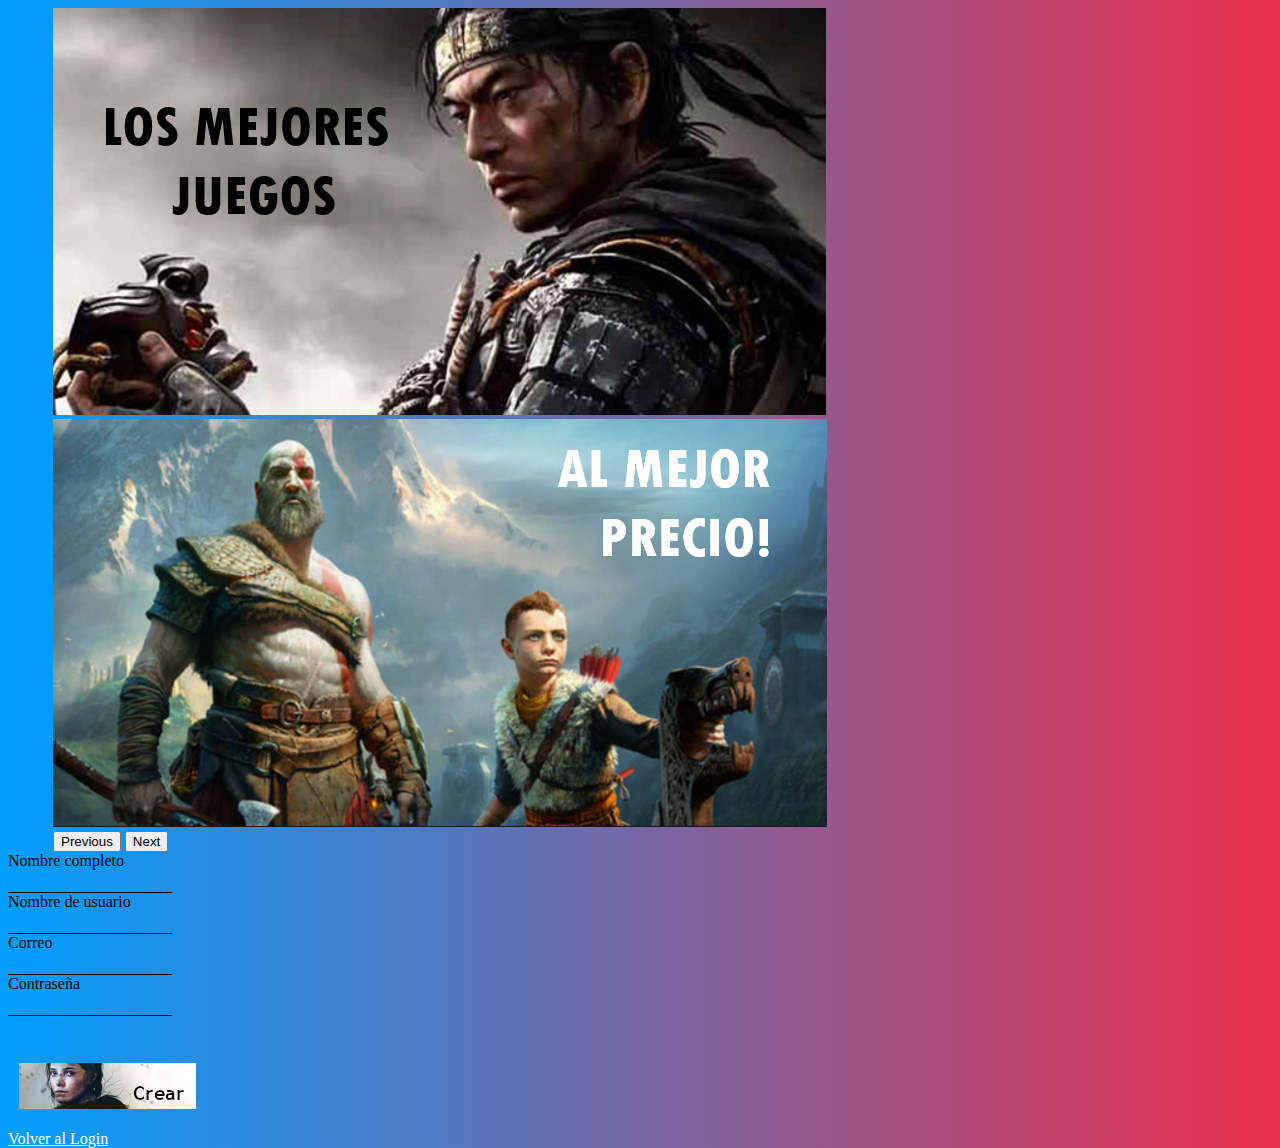
==== pages/creacionusuario.html @ 24b5b0c1 "boton y link de return agregado" ====
<!DOCTYPE html>
<html lang="en">
<head>
    <meta charset="UTF-8">
    <meta http-equiv="X-UA-Compatible" content="IE=edge">
    <meta name="viewport" content="width=device-width, initial-scale=1.0">
    <link rel="stylesheet" href="../style/styleNewuser.css">
    <link href="https://cdn.jsdelivr.net/npm/bootstrap@5.3.0-alpha2/dist/css/bootstrap.min.css" rel="stylesheet" integrity="sha384-aFq/bzH65dt+w6FI2ooMVUpc+21e0SRygnTpmBvdBgSdnuTN7QbdgL+OapgHtvPp" crossorigin="anonymous">
    <title>Nuevo usuario!</title>
</head>
<body>

        <!-- ACÁ PONER BARRA DE NAVEGACIÓN -->


    <div class="container text-center my-5 bg-white p-2 text-dark bg-opacity-25">

        <div class="row align-items-center" style="height: 80vh">

            <div class="col-xl-7 col-lg-7 col-md-7 col-sm-12 col-12">
                <div id="carousel" class="carousel slide d-none d-md-block" data-bs-ride="carousel">
                    <div class="carousel-inner">
                      <div class="carousel-item active">
                        <img src="../assets/img/Carouselnewuser/first.png" class="d-block w-100" alt="...">
                      </div>
                      <div class="carousel-item">
                        <img src="../assets/img/Carouselnewuser/second.png" class="d-block w-100" alt="...">
                      </div>

                    </div>
                    <button class="carousel-control-prev" type="button" data-bs-target="#carouselExampleAutoplaying" data-bs-slide="prev">
                      <span class="carousel-control-prev-icon" aria-hidden="true"></span>
                      <span class="visually-hidden">Previous</span>
                    </button>
                    <button class="carousel-control-next" type="button" data-bs-target="#carouselExampleAutoplaying" data-bs-slide="next">
                      <span class="carousel-control-next-icon" aria-hidden="true"></span>
                      <span class="visually-hidden">Next</span>
                    </button>
                  </div>
            </div>


            <div class="col-xl-5 col-lg-5 col-md-5 col-sm-12 col-12">

                <form class="inputs my-5">
                    
                    <label class="instructiontext1 my-3" style="height: 0.7rem; color: rgba(0, 0, 0);">Nombre completo</label>
                    <div>
                      <input id="nuevonombre" type="text">
                    </div> 

                    <label class="instructiontext2 my-3" style="height: 0.7rem; color: rgba(0, 0, 0);">Nombre de usuario</label>
                    <div>
                      <input id="nuevousuario" type="text">
                    </div> 

                    <label class="instructiontext3 my-3" style="height: 0.7rem; color: rgba(0, 0, 0);">Correo</label>
                    <div>
                      <input id="nuevocorreo" type="text">
                    </div> 

                    <label class="instructiontext4 my-3" style="height: 0.7rem; color: rgba(0, 0, 0);">Contraseña</label>
                    <div>
                      <input id="nuevocontra" type="password">
                     </div> 


                     <div class="botoncrear">
                      <a href="#"><img src="../assets/img/botoncrear.png" alt="Botondecrear."/></a>
                    </div>


                     <!-- <div class="boton my-5">
                        <button id="button" type="button" class="btn btn-dark">Crear</button>
                      </div> -->

                      <div class="remainder">
                        <div>
                          <a href="../index.html" class="text-decoration-none fw-semibold">Volver al Login</a>
                        </div>
                      </div>
                </form>



            </div>
        </div>


    </div>

        <!-- ACÁ PONER FOOTER -->

    <script src="https://cdn.jsdelivr.net/npm/bootstrap@5.3.0-alpha2/dist/js/bootstrap.bundle.min.js" integrity="sha384-qKXV1j0HvMUeCBQ+QVp7JcfGl760yU08IQ+GpUo5hlbpg51QRiuqHAJz8+BrxE/N" crossorigin="anonymous"></script>

    <script src="../Javascript/creacionusuario.js"></script>
</body>
</html>
---- style/styleNewuser.css ----
body {
    background: #009FFF;  /* fallback for old browsers */
    background: -webkit-linear-gradient(to right, #009FFF, #ec2F4B);  /* Chrome 10-25, Safari 5.1-6 */
    background: linear-gradient(to right, #009FFF, #ec2F4B); /* W3C, IE 10+/ Edge, Firefox 16+, Chrome 26+, Opera 12+, Safari 7+ */

}

.carousel {
    padding-left: 45px;
}

input {
    background-color: transparent;
    border: 0px solid;
    border-bottom: 1px solid rgb(0, 0, 0);
    height: 20px;
    width: 160px;
    color: #CCC;
}

.remainder a {
    color: white;
}

.botoncrear {
    margin-top: 30px;
}
.botoncrear:hover {
    opacity: 0.3;
  }
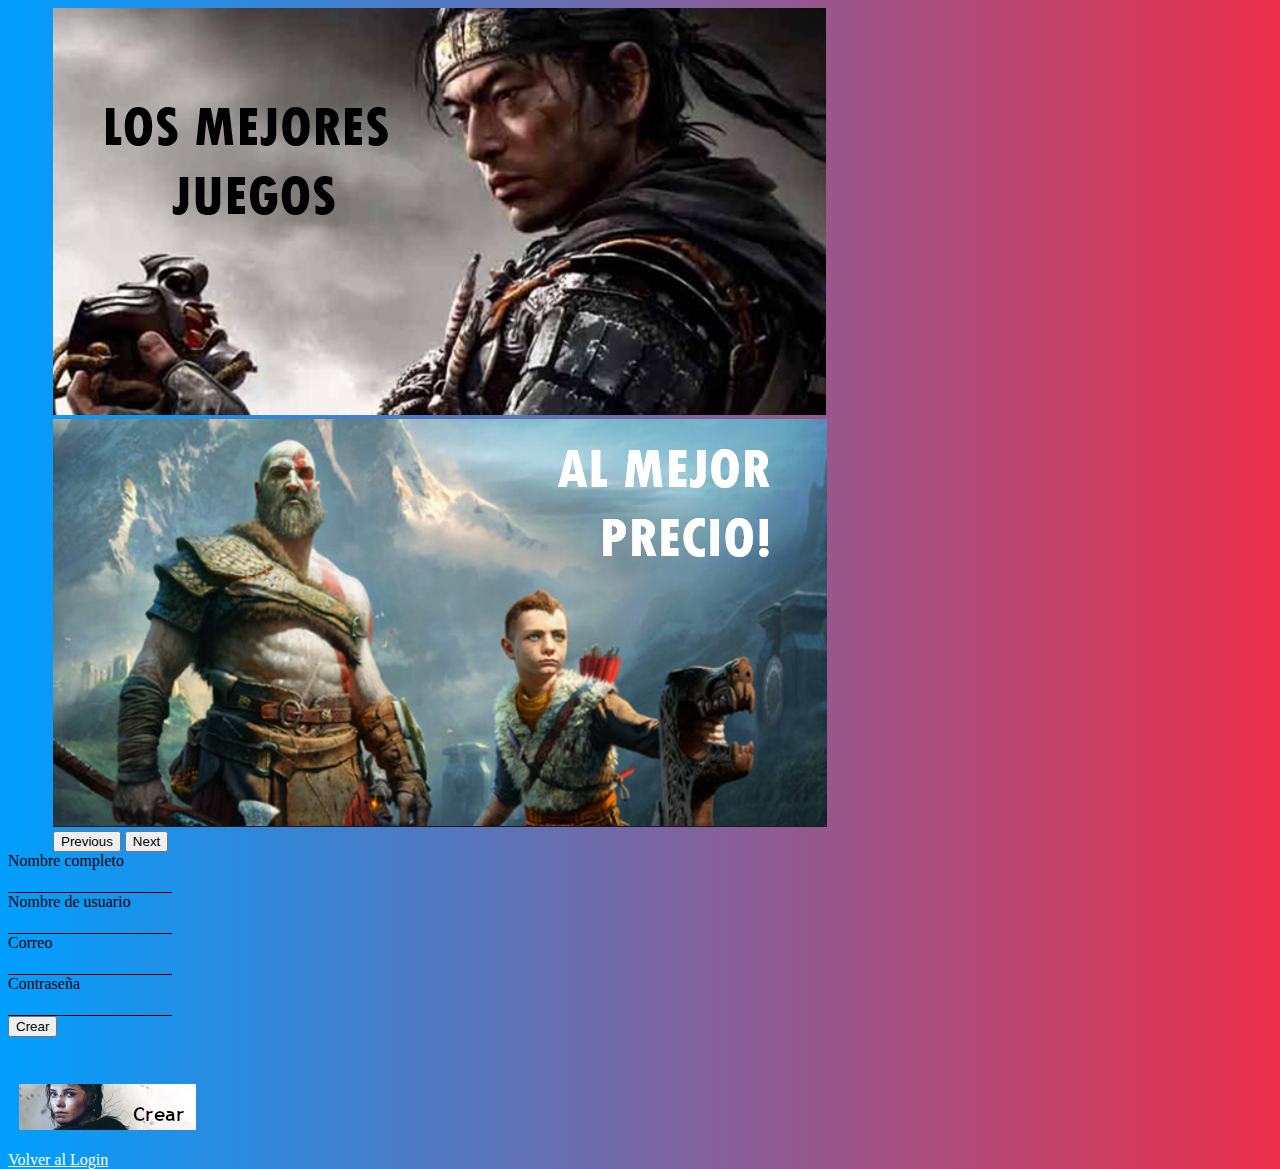
==== commit 03071b6d: "Merge branch 'kevin' of https://github.com/pancha-alfaro/trabajogrupalbit into francisca" ====
--- a/pages/creacionusuario.html
+++ b/pages/creacionusuario.html
@@ -62,8 +62,10 @@
                     <label class="instructiontext4 my-3" style="height: 0.7rem; color: rgba(0, 0, 0);">Contraseña</label>
                     <div>
                       <input id="nuevocontra" type="password">
-                     </div> 
+                    </div> 
 
+                    <div class="boton my-5">
+                        <button id="button" type="button" class="btn btn-dark" onclick="guardarUsuario()">Crear</button>
 
                      <div class="botoncrear">
                       <a href="#"><img src="../assets/img/botoncrear.png" alt="Botondecrear."/></a>
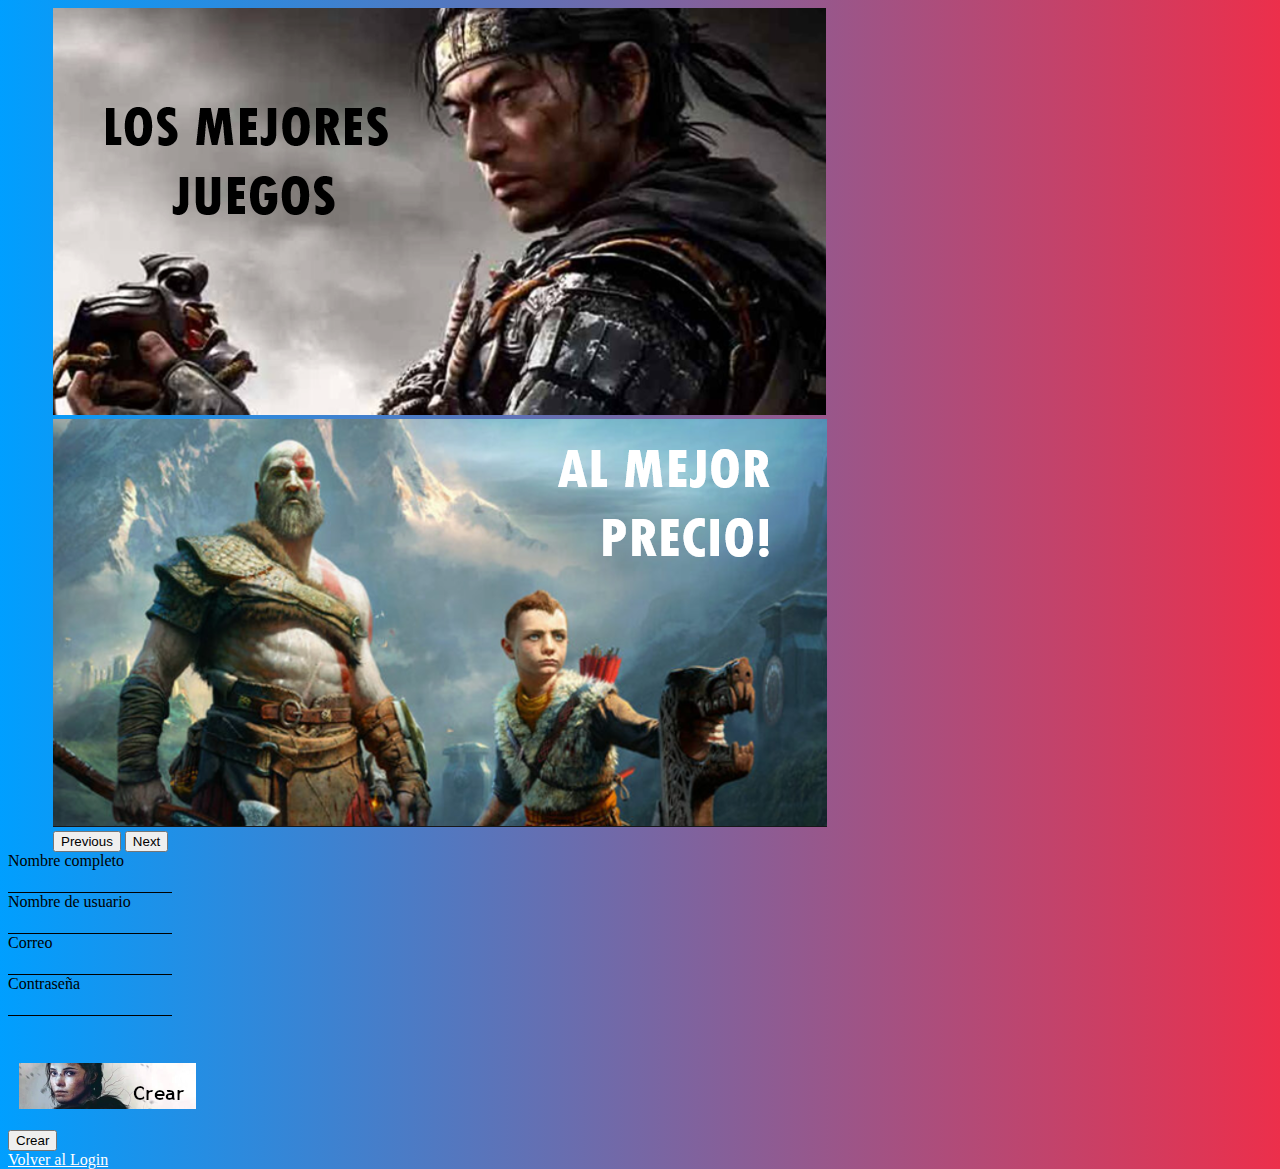
==== commit 0fb75db0: "arreglos ramas y login" ====
--- a/pages/creacionusuario.html
+++ b/pages/creacionusuario.html
@@ -64,17 +64,14 @@
                       <input id="nuevocontra" type="password">
                     </div> 
 
-                    <div class="boton my-5">
-                        <button id="button" type="button" class="btn btn-dark" onclick="guardarUsuario()">Crear</button>
-
                      <div class="botoncrear">
                       <a href="#"><img src="../assets/img/botoncrear.png" alt="Botondecrear."/></a>
                     </div>
 
 
-                     <!-- <div class="boton my-5">
+                     <div class="boton my-5">
                         <button id="button" type="button" class="btn btn-dark">Crear</button>
-                      </div> -->
+                      </div>
 
                       <div class="remainder">
                         <div>
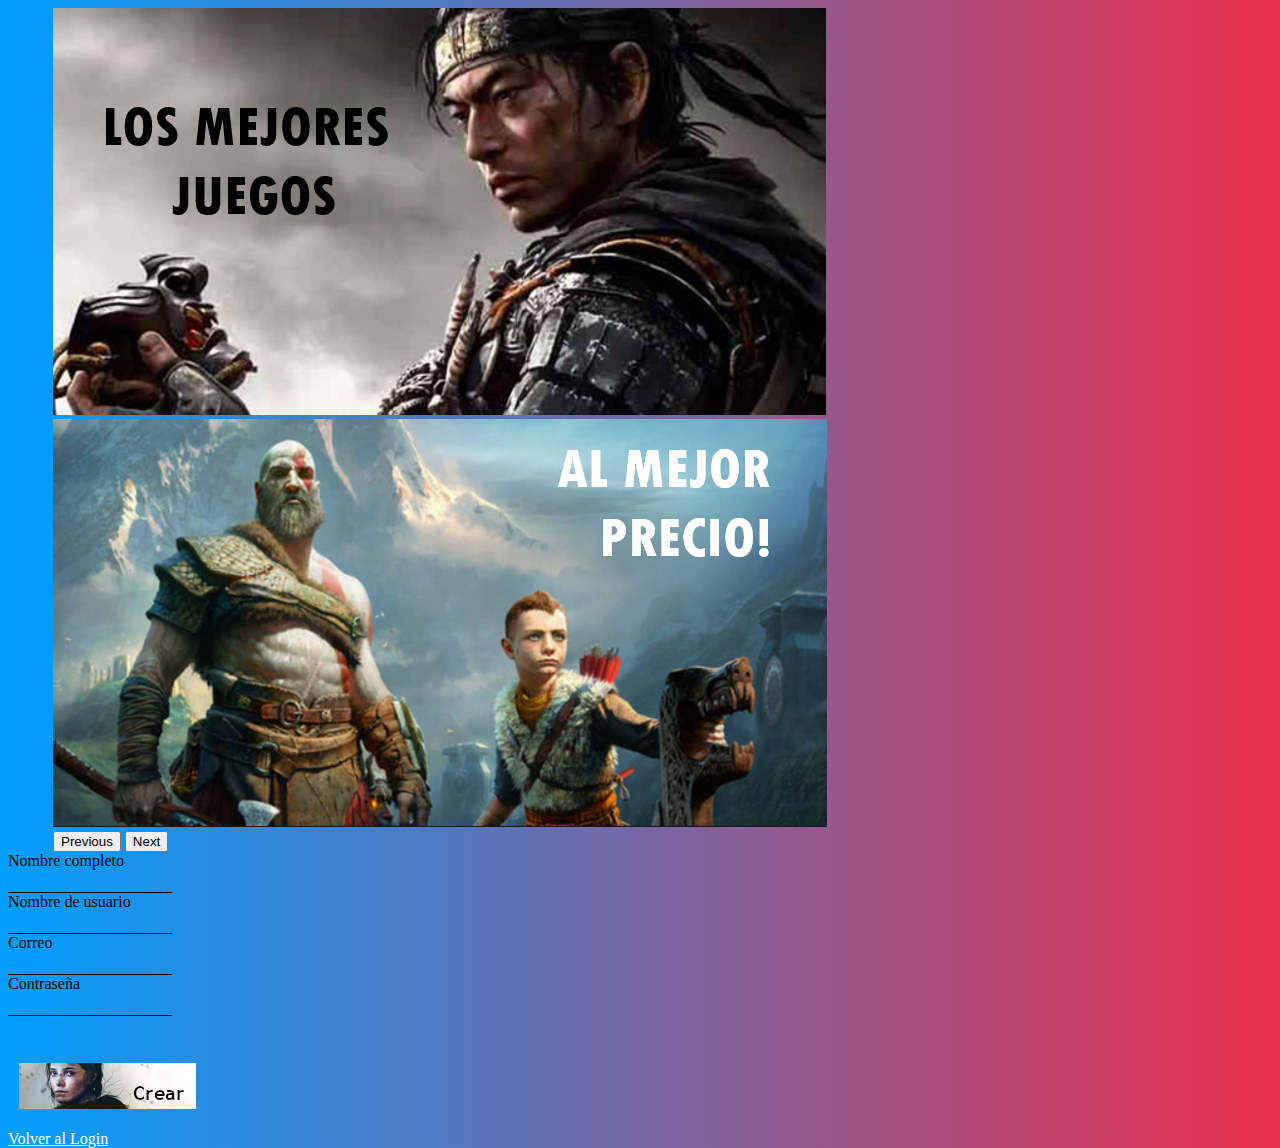
==== commit e6be38ff: "modificacion de boton" ====
--- a/pages/creacionusuario.html
+++ b/pages/creacionusuario.html
@@ -64,14 +64,14 @@
                       <input id="nuevocontra" type="password">
                     </div> 
 
-                     <div class="botoncrear">
-                      <a href="#"><img src="../assets/img/botoncrear.png" alt="Botondecrear."/></a>
+                    <div class="botoncrear">
+                      <a href="#" onclick="ingreso()"><img src="../assets/img/botoncrear.png" alt="Botondecrear."/></a>
                     </div>
 
 
-                     <div class="boton my-5">
+                    <!-- <div class="boton my-5">
                         <button id="button" type="button" class="btn btn-dark">Crear</button>
-                      </div>
+                      </div> -->
 
                       <div class="remainder">
                         <div>
